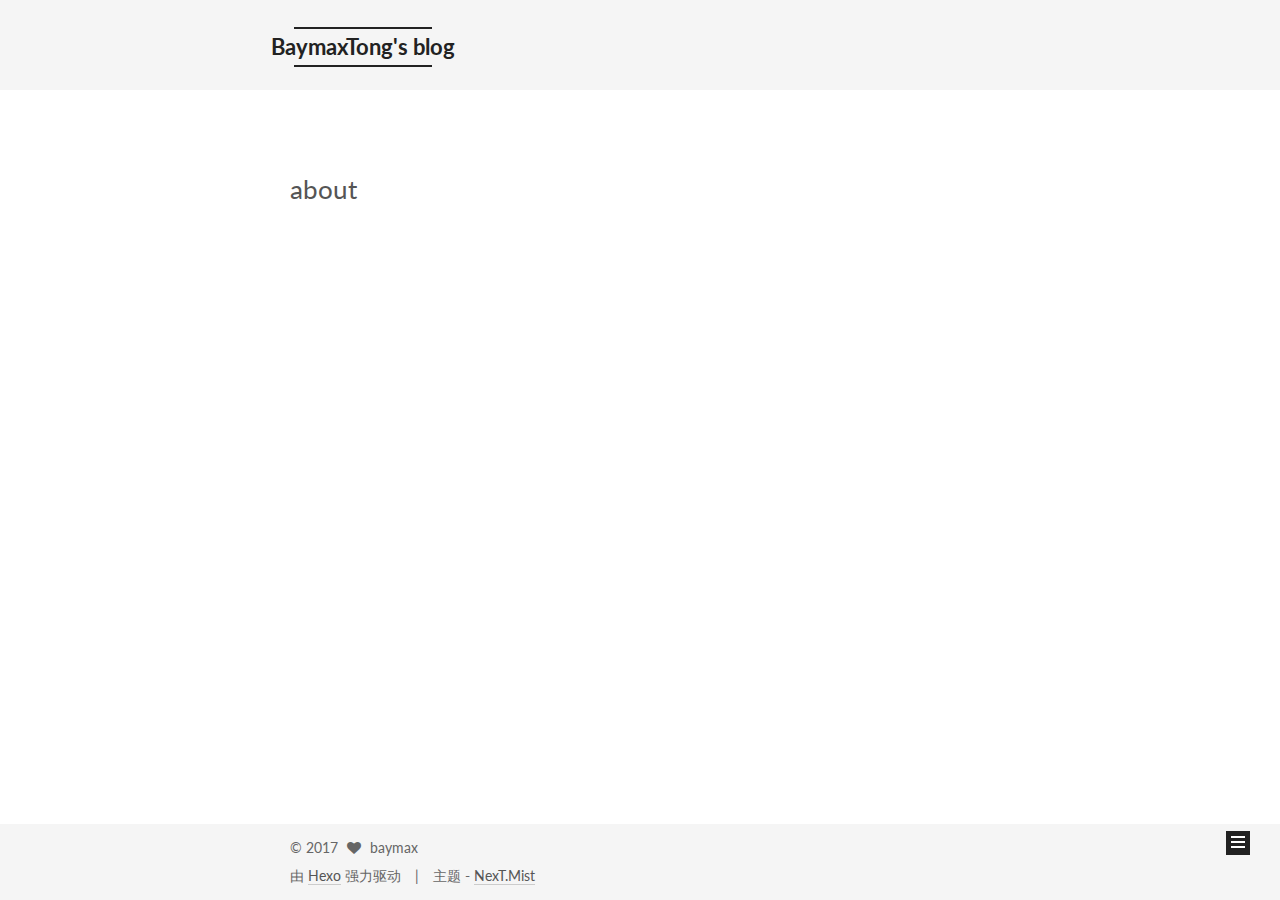
==== about/index.html @ 125011a0 "Site updated: 2017-04-20 10:40:20" ====
<!doctype html>



  


<html class="theme-next mist use-motion" lang="zh-Hans">
<head>
  <meta charset="UTF-8"/>
<meta http-equiv="X-UA-Compatible" content="IE=edge" />
<meta name="viewport" content="width=device-width, initial-scale=1, maximum-scale=1"/>






<meta http-equiv="Cache-Control" content="no-transform" />
<meta http-equiv="Cache-Control" content="no-siteapp" />















  
  
  <link href="/lib/fancybox/source/jquery.fancybox.css?v=2.1.5" rel="stylesheet" type="text/css" />




  
  
  
  

  
    
    
  

  

  

  

  

  
    
    
    <link href="//fonts.googleapis.com/css?family=Lato:300,300italic,400,400italic,700,700italic&subset=latin,latin-ext" rel="stylesheet" type="text/css">
  






<link href="/lib/font-awesome/css/font-awesome.min.css?v=4.6.2" rel="stylesheet" type="text/css" />

<link href="/css/main.css?v=5.1.0" rel="stylesheet" type="text/css" />


  <meta name="keywords" content="Hexo, NexT" />








  <link rel="shortcut icon" type="image/x-icon" href="/favicon.ico?v=5.1.0" />






<meta name="description" content="BaymaxTong&apos;s blog">
<meta property="og:type" content="website">
<meta property="og:title" content="about">
<meta property="og:url" content="http://yoursite.com/about/index.html">
<meta property="og:site_name" content="BaymaxTong's blog">
<meta property="og:description" content="BaymaxTong&apos;s blog">
<meta property="og:updated_time" content="2017-04-20T02:30:53.660Z">
<meta name="twitter:card" content="summary">
<meta name="twitter:title" content="about">
<meta name="twitter:description" content="BaymaxTong&apos;s blog">



<script type="text/javascript" id="hexo.configurations">
  var NexT = window.NexT || {};
  var CONFIG = {
    root: '/',
    scheme: 'Mist',
    sidebar: {"position":"left","display":"post","offset":12,"offset_float":0,"b2t":false,"scrollpercent":false},
    fancybox: true,
    motion: true,
    duoshuo: {
      userId: '0',
      author: '博主'
    },
    algolia: {
      applicationID: '',
      apiKey: '',
      indexName: '',
      hits: {"per_page":10},
      labels: {"input_placeholder":"Search for Posts","hits_empty":"We didn't find any results for the search: ${query}","hits_stats":"${hits} results found in ${time} ms"}
    }
  };
</script>



  <link rel="canonical" href="http://yoursite.com/about/"/>





  <title>
  

  
    about | BaymaxTong's blog
  
</title>
</head>

<body itemscope itemtype="http://schema.org/WebPage" lang="zh-Hans">

  














  
  
    
  

  <div class="container sidebar-position-left  ">
    <div class="headband"></div>

    <header id="header" class="header" itemscope itemtype="http://schema.org/WPHeader">
      <div class="header-inner"><div class="site-brand-wrapper">
  <div class="site-meta ">
    

    <div class="custom-logo-site-title">
      <a href="/"  class="brand" rel="start">
        <span class="logo-line-before"><i></i></span>
        <span class="site-title">BaymaxTong's blog</span>
        <span class="logo-line-after"><i></i></span>
      </a>
    </div>
      
        <p class="site-subtitle"></p>
      
  </div>

  <div class="site-nav-toggle">
    <button>
      <span class="btn-bar"></span>
      <span class="btn-bar"></span>
      <span class="btn-bar"></span>
    </button>
  </div>
</div>

<nav class="site-nav">
  

  
    <ul id="menu" class="menu">
      
        
        <li class="menu-item menu-item-home">
          <a href="/" rel="section">
            
              <i class="menu-item-icon fa fa-fw fa-home"></i> <br />
            
            首页
          </a>
        </li>
      
        
        <li class="menu-item menu-item-categories">
          <a href="/categories" rel="section">
            
              <i class="menu-item-icon fa fa-fw fa-th"></i> <br />
            
            分类
          </a>
        </li>
      
        
        <li class="menu-item menu-item-about">
          <a href="/about" rel="section">
            
              <i class="menu-item-icon fa fa-fw fa-user"></i> <br />
            
            关于
          </a>
        </li>
      
        
        <li class="menu-item menu-item-archives">
          <a href="/archives" rel="section">
            
              <i class="menu-item-icon fa fa-fw fa-archive"></i> <br />
            
            归档
          </a>
        </li>
      
        
        <li class="menu-item menu-item-tags">
          <a href="/tags" rel="section">
            
              <i class="menu-item-icon fa fa-fw fa-tags"></i> <br />
            
            标签
          </a>
        </li>
      

      
    </ul>
  

  
</nav>



 </div>
    </header>

    <main id="main" class="main">
      <div class="main-inner">
        <div class="content-wrap">
          <div id="content" class="content">
            

  <div id="posts" class="posts-expand">
  <header class="post-header">

	<h1 class="post-title" itemprop="name headline">about</h1>



</header>

    
    
      
    
  </div>


          </div>
          


          
  <div class="comments" id="comments">
    
      <div id="disqus_thread">
        <noscript>
          Please enable JavaScript to view the
          <a href="https://disqus.com/?ref_noscript">comments powered by Disqus.</a>
        </noscript>
      </div>
    
  </div>


        </div>
        
          
  
  <div class="sidebar-toggle">
    <div class="sidebar-toggle-line-wrap">
      <span class="sidebar-toggle-line sidebar-toggle-line-first"></span>
      <span class="sidebar-toggle-line sidebar-toggle-line-middle"></span>
      <span class="sidebar-toggle-line sidebar-toggle-line-last"></span>
    </div>
  </div>

  <aside id="sidebar" class="sidebar">
    <div class="sidebar-inner">

      

      

      <section class="site-overview sidebar-panel sidebar-panel-active">
        <div class="site-author motion-element" itemprop="author" itemscope itemtype="http://schema.org/Person">
          <img class="site-author-image" itemprop="image"
               src="/images/ow.jpg"
               alt="baymax" />
          <p class="site-author-name" itemprop="name">baymax</p>
           
              <p class="site-description motion-element" itemprop="description">BaymaxTong's blog</p>
          
        </div>
        <nav class="site-state motion-element">

          
            <div class="site-state-item site-state-posts">
              <a href="/archives">
                <span class="site-state-item-count">1</span>
                <span class="site-state-item-name">日志</span>
              </a>
            </div>
          

          

          

        </nav>

        

        <div class="links-of-author motion-element">
          
            
              <span class="links-of-author-item">
                <a href="https://github.com/BaymaxTong" target="_blank" title="GitHub">
                  
                    <i class="fa fa-fw fa-github"></i>
                  
                  GitHub
                </a>
              </span>
            
              <span class="links-of-author-item">
                <a href="http://weibo.com/u/1955916121?refer_flag=1005055010_" target="_blank" title="Weibo">
                  
                    <i class="fa fa-fw fa-weibo"></i>
                  
                  Weibo
                </a>
              </span>
            
              <span class="links-of-author-item">
                <a href="https://www.zhihu.com/people/bing-44/activities" target="_blank" title="ZhiHu">
                  
                    <i class="fa fa-fw fa-globe"></i>
                  
                  ZhiHu
                </a>
              </span>
            
          
        </div>

        
        

        
        

        


      </section>

      

      

    </div>
  </aside>


        
      </div>
    </main>

    <footer id="footer" class="footer">
      <div class="footer-inner">
        <div class="copyright" >
  
  &copy; 
  <span itemprop="copyrightYear">2017</span>
  <span class="with-love">
    <i class="fa fa-heart"></i>
  </span>
  <span class="author" itemprop="copyrightHolder">baymax</span>
</div>


<div class="powered-by">
  由 <a class="theme-link" href="https://hexo.io">Hexo</a> 强力驱动
</div>

<div class="theme-info">
  主题 -
  <a class="theme-link" href="https://github.com/iissnan/hexo-theme-next">
    NexT.Mist
  </a>
</div>


        

        
      </div>
    </footer>

    
      <div class="back-to-top">
        <i class="fa fa-arrow-up"></i>
        
      </div>
    

  </div>

  

<script type="text/javascript">
  if (Object.prototype.toString.call(window.Promise) !== '[object Function]') {
    window.Promise = null;
  }
</script>









  












  
  <script type="text/javascript" src="/lib/jquery/index.js?v=2.1.3"></script>

  
  <script type="text/javascript" src="/lib/fastclick/lib/fastclick.min.js?v=1.0.6"></script>

  
  <script type="text/javascript" src="/lib/jquery_lazyload/jquery.lazyload.js?v=1.9.7"></script>

  
  <script type="text/javascript" src="/lib/velocity/velocity.min.js?v=1.2.1"></script>

  
  <script type="text/javascript" src="/lib/velocity/velocity.ui.min.js?v=1.2.1"></script>

  
  <script type="text/javascript" src="/lib/fancybox/source/jquery.fancybox.pack.js?v=2.1.5"></script>


  


  <script type="text/javascript" src="/js/src/utils.js?v=5.1.0"></script>

  <script type="text/javascript" src="/js/src/motion.js?v=5.1.0"></script>



  
  

  

  


  <script type="text/javascript" src="/js/src/bootstrap.js?v=5.1.0"></script>



  


  

    
      <script id="dsq-count-scr" src="https://BaymaxTong.disqus.com/count.js" async></script>
    

    
      <script type="text/javascript">
        var disqus_config = function () {
          this.page.url = 'http://yoursite.com/about/index.html';
          this.page.identifier = 'about/index.html';
          this.page.title = 'about';
        };
        var d = document, s = d.createElement('script');
        s.src = 'https://BaymaxTong.disqus.com/embed.js';
        s.setAttribute('data-timestamp', '' + +new Date());
        (d.head || d.body).appendChild(s);
      </script>
    

  




	





  





  








  





  

  

  

  

  

</body>
</html>
---- css/main.css ----
/* normalize.css v3.0.2 | MIT License | git.io/normalize */
html {
  font-family: sans-serif; /* 1 */
  -ms-text-size-adjust: 100%; /* 2 */
  -webkit-text-size-adjust: 100%; /* 2 */
}
body {
  margin: 0;
}
article,
aside,
details,
figcaption,
figure,
footer,
header,
hgroup,
main,
menu,
nav,
section,
summary {
  display: block;
}
audio,
canvas,
progress,
video {
  display: inline-block; /* 1 */
  vertical-align: baseline; /* 2 */
}
audio:not([controls]) {
  display: none;
  height: 0;
}
[hidden],
template {
  display: none;
}
a {
  background-color: transparent;
}
a:active,
a:hover {
  outline: 0;
}
abbr[title] {
  border-bottom: 1px dotted;
}
b,
strong {
  font-weight: bold;
}
dfn {
  font-style: italic;
}
h1 {
  font-size: 2em;
  margin: 0.67em 0;
}
mark {
  background: #ff0;
  color: #000;
}
small {
  font-size: 80%;
}
sub,
sup {
  font-size: 75%;
  line-height: 0;
  position: relative;
  vertical-align: baseline;
}
sup {
  top: -0.5em;
}
sub {
  bottom: -0.25em;
}
img {
  border: 0;
}
svg:not(:root) {
  overflow: hidden;
}
figure {
  margin: 1em 40px;
}
hr {
  -moz-box-sizing: content-box;
  box-sizing: content-box;
  height: 0;
}
pre {
  overflow: auto;
}
code,
kbd,
pre,
samp {
  font-family: monospace, monospace;
  font-size: 1em;
}
button,
input,
optgroup,
select,
textarea {
  color: inherit; /* 1 */
  font: inherit; /* 2 */
  margin: 0; /* 3 */
}
button {
  overflow: visible;
}
button,
select {
  text-transform: none;
}
button,
html input[type="button"],
input[type="reset"],
input[type="submit"] {
  -webkit-appearance: button; /* 2 */
  cursor: pointer; /* 3 */
}
button[disabled],
html input[disabled] {
  cursor: default;
}
button::-moz-focus-inner,
input::-moz-focus-inner {
  border: 0;
  padding: 0;
}
input {
  line-height: normal;
}
input[type="checkbox"],
input[type="radio"] {
  box-sizing: border-box; /* 1 */
  padding: 0; /* 2 */
}
input[type="number"]::-webkit-inner-spin-button,
input[type="number"]::-webkit-outer-spin-button {
  height: auto;
}
input[type="search"] {
  -webkit-appearance: textfield; /* 1 */
  -moz-box-sizing: content-box;
  -webkit-box-sizing: content-box; /* 2 */
  box-sizing: content-box;
}
input[type="search"]::-webkit-search-cancel-button,
input[type="search"]::-webkit-search-decoration {
  -webkit-appearance: none;
}
fieldset {
  border: 1px solid #c0c0c0;
  margin: 0 2px;
  padding: 0.35em 0.625em 0.75em;
}
legend {
  border: 0; /* 1 */
  padding: 0; /* 2 */
}
textarea {
  overflow: auto;
}
optgroup {
  font-weight: bold;
}
table {
  border-collapse: collapse;
  border-spacing: 0;
}
td,
th {
  padding: 0;
}
::selection {
  background: #262a30;
  color: #fff;
}
body {
  position: relative;
  font-family: 'Lato', "PingFang SC", "Microsoft YaHei", sans-serif;
  font-size: 14px;
  line-height: 2;
  color: #555;
  background: #fff;
}
@media (max-width: 767px) {
  body {
    padding-right: 0 !important;
  }
}
@media (min-width: 768px) and (max-width: 991px) {
  body {
    padding-right: 0 !important;
  }
}
@media (min-width: 1600px) {
  body {
    font-size: 16px;
  }
}
h1,
h2,
h3,
h4,
h5,
h6 {
  margin: 0;
  padding: 0;
  font-weight: bold;
  line-height: 1.5;
  font-family: 'Lato', "PingFang SC", "Microsoft YaHei", sans-serif;
}
h2,
h3,
h4,
h5,
h6 {
  margin: 20px 0 15px;
}
h1 {
  font-size: 24px;
}
@media (max-width: 767px) {
  h1 {
    font-size: 20px;
  }
}
h2 {
  font-size: 22px;
}
@media (max-width: 767px) {
  h2 {
    font-size: 18px;
  }
}
h3 {
  font-size: 20px;
}
@media (max-width: 767px) {
  h3 {
    font-size: 16px;
  }
}
h4 {
  font-size: 18px;
}
@media (max-width: 767px) {
  h4 {
    font-size: 14px;
  }
}
h5 {
  font-size: 16px;
}
@media (max-width: 767px) {
  h5 {
    font-size: 12px;
  }
}
h6 {
  font-size: 14px;
}
@media (max-width: 767px) {
  h6 {
    font-size: 10px;
  }
}
p {
  margin: 0 0 25px 0;
}
a {
  color: #555;
  text-decoration: none;
  border-bottom: 1px solid #999;
  word-wrap: break-word;
}
a:hover {
  color: #222;
  border-bottom-color: #222;
}
blockquote {
  margin: 0;
  padding: 0;
}
img {
  display: block;
  margin: auto;
  max-width: 100%;
  height: auto;
}
hr {
  margin: 40px 0;
  height: 3px;
  border: none;
  background-color: #ddd;
  background-image: repeating-linear-gradient(-45deg, #fff, #fff 4px, transparent 4px, transparent 8px);
}
blockquote {
  padding: 0 15px;
  color: #666;
  border-left: 4px solid #ddd;
}
blockquote cite::before {
  content: "-";
  padding: 0 5px;
}
dt {
  font-weight: 700;
}
dd {
  margin: 0;
  padding: 0;
}
.text-left {
  text-align: left;
}
.text-center {
  text-align: center;
}
.text-right {
  text-align: right;
}
.text-justify {
  text-align: justify;
}
.text-nowrap {
  white-space: nowrap;
}
.text-lowercase {
  text-transform: lowercase;
}
.text-uppercase {
  text-transform: uppercase;
}
.text-capitalize {
  text-transform: capitalize;
}
.center-block {
  display: block;
  margin-left: auto;
  margin-right: auto;
}
.clearfix:before,
.clearfix:after {
  content: " ";
  display: table;
}
.clearfix:after {
  clear: both;
}
.pullquote {
  width: 45%;
}
.pullquote.left {
  float: left;
  margin-left: 5px;
  margin-right: 10px;
}
.pullquote.right {
  float: right;
  margin-left: 10px;
  margin-right: 5px;
}
.affix.affix.affix {
  position: fixed;
}
.translation {
  margin-top: -20px;
  font-size: 14px;
  color: #999;
}
.scrollbar-measure {
  width: 100px;
  height: 100px;
  overflow: scroll;
  position: absolute;
  top: -9999px;
}
.use-motion .motion-element {
  opacity: 0;
}
table {
  margin: 20px 0;
  width: 100%;
  border-collapse: collapse;
  border-spacing: 0;
  border: 1px solid #ddd;
  font-size: 14px;
  table-layout: fixed;
  word-wrap: break-all;
}
table>tbody>tr:nth-of-type(odd) {
  background-color: #f9f9f9;
}
table>tbody>tr:hover {
  background-color: #f5f5f5;
}
caption,
th,
td {
  padding: 8px;
  text-align: left;
  vertical-align: middle;
  font-weight: normal;
}
th,
td {
  border-bottom: 3px solid #ddd;
  border-right: 1px solid #eee;
}
th {
  padding-bottom: 10px;
  font-weight: 700;
}
td {
  border-bottom-width: 1px;
}
html,
body {
  height: 100%;
}
.container {
  position: relative;
  min-height: 100%;
}
.header-inner {
  margin: 0 auto;
  padding: 100px 0 70px;
  width: 700px;
}
@media (min-width: 1600px) {
  .container .header-inner {
    width: 900px;
  }
}
.main {
  padding-bottom: 150px;
}
.main-inner {
  margin: 0 auto;
  width: 700px;
}
@media (min-width: 1600px) {
  .container .main-inner {
    width: 900px;
  }
}
.footer {
  position: absolute;
  left: 0;
  bottom: 0;
  width: 100%;
  min-height: 50px;
}
.footer-inner {
  box-sizing: border-box;
  margin: 20px auto;
  width: 700px;
}
@media (min-width: 1600px) {
  .container .footer-inner {
    width: 900px;
  }
}
pre,
.highlight {
  overflow: auto;
  margin: 20px 0;
  padding: 0;
  font-size: 13px;
  color: #4d4d4c;
  background: #f7f7f7;
  line-height: 1.6;
}
pre,
code {
  font-family: consolas, Menlo, "PingFang SC", "Microsoft YaHei", monospace;
}
code {
  padding: 2px 4px;
  word-wrap: break-word;
  color: #555;
  background: #eee;
  border-radius: 3px;
  font-size: 13px;
}
pre code {
  padding: 0;
  color: #4d4d4c;
  background: none;
  text-shadow: none;
}
.highlight {
  border-radius: 1px;
}
.highlight pre {
  border: none;
  margin: 0;
  padding: 10px 0;
}
.highlight table {
  margin: 0;
  width: auto;
  border: none;
}
.highlight td {
  border: none;
  padding: 0;
}
.highlight figcaption {
  font-size: 1em;
  color: #4d4d4c;
  line-height: 1em;
  margin-bottom: 1em;
}
.highlight figcaption:before,
.highlight figcaption:after {
  content: " ";
  display: table;
}
.highlight figcaption:after {
  clear: both;
}
.highlight figcaption a {
  float: right;
  color: #4d4d4c;
}
.highlight figcaption a:hover {
  border-bottom-color: #4d4d4c;
}
.highlight .gutter pre {
  padding-left: 10px;
  padding-right: 10px;
  color: #869194;
  text-align: right;
  background-color: #eff2f3;
}
.highlight .code pre {
  width: 100%;
  padding-left: 10px;
  padding-right: 10px;
  background-color: #f7f7f7;
}
.highlight .line {
  height: 20px;
}
.gutter {
  -webkit-user-select: none;
  -moz-user-select: none;
  -ms-user-select: none;
  user-select: none;
}
.gist table {
  width: auto;
}
.gist table td {
  border: none;
}
pre .deletion {
  background: #fdd;
}
pre .addition {
  background: #dfd;
}
pre .meta {
  color: #8959a8;
}
pre .comment {
  color: #8e908c;
}
pre .variable,
pre .attribute,
pre .tag,
pre .regexp,
pre .ruby .constant,
pre .xml .tag .title,
pre .xml .pi,
pre .xml .doctype,
pre .html .doctype,
pre .css .id,
pre .css .class,
pre .css .pseudo {
  color: #c82829;
}
pre .number,
pre .preprocessor,
pre .built_in,
pre .literal,
pre .params,
pre .constant,
pre .command {
  color: #f5871f;
}
pre .ruby .class .title,
pre .css .rules .attribute,
pre .string,
pre .value,
pre .inheritance,
pre .header,
pre .ruby .symbol,
pre .xml .cdata,
pre .special,
pre .number,
pre .formula {
  color: #718c00;
}
pre .title,
pre .css .hexcolor {
  color: #3e999f;
}
pre .function,
pre .python .decorator,
pre .python .title,
pre .ruby .function .title,
pre .ruby .title .keyword,
pre .perl .sub,
pre .javascript .title,
pre .coffeescript .title {
  color: #4271ae;
}
pre .keyword,
pre .javascript .function {
  color: #8959a8;
}
.full-image.full-image.full-image {
  border: none;
  max-width: 100%;
  width: auto;
  margin: 20px auto;
}
@media (min-width: 992px) {
  .full-image.full-image.full-image {
    max-width: none;
    width: 110%;
    margin: 25px -5%;
  }
}
.blockquote-center,
.page-home .post-type-quote blockquote,
.page-post-detail .post-type-quote blockquote {
  position: relative;
  margin: 40px 0;
  padding: 0;
  border-left: none;
  text-align: center;
}
.blockquote-center::before,
.page-home .post-type-quote blockquote::before,
.page-post-detail .post-type-quote blockquote::before,
.blockquote-center::after,
.page-home .post-type-quote blockquote::after,
.page-post-detail .post-type-quote blockquote::after {
  position: absolute;
  content: ' ';
  display: block;
  width: 100%;
  height: 24px;
  opacity: 0.2;
  background-repeat: no-repeat;
  background-position: 0 -6px;
  background-size: 22px 22px;
}
.blockquote-center::before,
.page-home .post-type-quote blockquote::before,
.page-post-detail .post-type-quote blockquote::before {
  top: -20px;
  background-image: url("../images/quote-l.svg");
  border-top: 1px solid #ccc;
}
.blockquote-center::after,
.page-home .post-type-quote blockquote::after,
.page-post-detail .post-type-quote blockquote::after {
  bottom: -20px;
  background-image: url("../images/quote-r.svg");
  border-bottom: 1px solid #ccc;
  background-position: 100% 8px;
}
.blockquote-center p,
.page-home .post-type-quote blockquote p,
.page-post-detail .post-type-quote blockquote p,
.blockquote-center div,
.page-home .post-type-quote blockquote div,
.page-post-detail .post-type-quote blockquote div {
  text-align: center;
}
.post .post-body .group-picture img {
  box-sizing: border-box;
  padding: 0 3px;
  border: none;
}
.post .group-picture-row {
  overflow: hidden;
  margin-top: 6px;
}
.post .group-picture-row:first-child {
  margin-top: 0;
}
.post .group-picture-column {
  float: left;
}
.page-post-detail .post-body .group-picture-column {
  float: none;
  margin-top: 10px;
  width: auto !important;
}
.page-post-detail .post-body .group-picture-column img {
  margin: 0 auto;
}
.page-archive .group-picture-container {
  overflow: hidden;
}
.page-archive .group-picture-row {
  float: left;
}
.page-archive .group-picture-row:first-child {
  margin-top: 6px;
}
.page-archive .group-picture-column {
  max-width: 150px;
  max-height: 150px;
}
.note {
  padding: 20px;
  margin: 20px 0;
  border: 1px solid #eee;
  border-left-width: 5px;
  border-radius: 3px;
}
.note h2,
.note h3,
.note h4,
.note h5,
.note h6 {
  margin-top: 0;
  margin-bottom: 5px;
}
.note p:last-child {
  margin-bottom: 0;
}
.note code {
  border-radius: 3px;
}
.note+.note {
  margin-top: -5px;
}
.default {
  border-left-color: #777;
}
.default h2,
.default h3,
.default h4,
.default h5,
.default h6 {
  color: #777;
}
.primary {
  border-left-color: #428bca;
}
.primary h2,
.primary h3,
.primary h4,
.primary h5,
.primary h6 {
  color: #428bca;
}
.success {
  border-left-color: #5cb85c;
}
.success h2,
.success h3,
.success h4,
.success h5,
.success h6 {
  color: #5cb85c;
}
.danger {
  border-left-color: #d9534f;
}
.danger h2,
.danger h3,
.danger h4,
.danger h5,
.danger h6 {
  color: #d9534f;
}
.warning {
  border-left-color: #f0ad4e;
}
.warning h2,
.warning h3,
.warning h4,
.warning h5,
.warning h6 {
  color: #f0ad4e;
}
.info {
  border-left-color: #5bc0de;
}
.info h2,
.info h3,
.info h4,
.info h5,
.info h6 {
  color: #5bc0de;
}
.btn {
  display: inline-block;
  padding: 0 20px;
  font-size: 14px;
  color: #fff;
  background: #222;
  border: 2px solid #222;
  text-decoration: none;
  border-radius: 0;
  transition-property: background-color;
  transition-duration: 0.2s;
  transition-timing-function: ease-in-out;
  transition-delay: 0s;
}
.btn:hover,
.post-button .btn:hover {
  border-color: #222;
  color: #222;
  background: #fff;
}
.btn-bar {
  display: block;
  width: 22px;
  height: 2px;
  background: #555;
  border-radius: 1px;
}
.btn-bar+.btn-bar {
  margin-top: 4px;
}
.pagination {
  margin: 120px 0 40px;
  text-align: center;
  border-top: 1px solid #eee;
}
.page-number-basic,
.pagination .prev,
.pagination .next,
.pagination .page-number,
.pagination .space {
  display: inline-block;
  position: relative;
  top: -1px;
  margin: 0 10px;
  padding: 0 10px;
  line-height: 30px;
}
@media (max-width: 767px) {
  .page-number-basic,
  .pagination .prev,
  .pagination .next,
  .pagination .page-number,
  .pagination .space {
    margin: 0 5px;
  }
}
.pagination .prev,
.pagination .next,
.pagination .page-number {
  border-bottom: 0;
  border-top: 1px solid #eee;
  transition-property: border-color;
  transition-duration: 0.2s;
  transition-timing-function: ease-in-out;
  transition-delay: 0s;
}
.pagination .prev:hover,
.pagination .next:hover,
.pagination .page-number:hover {
  border-top-color: #222;
}
.pagination .space {
  padding: 0;
  margin: 0;
}
.pagination .prev {
  margin-left: 0;
}
.pagination .next {
  margin-right: 0;
}
.pagination .page-number.current {
  color: #fff;
  background: #ccc;
  border-top-color: #ccc;
}
@media (max-width: 767px) {
  .pagination {
    border-top: none;
  }
  .pagination .prev,
  .pagination .next,
  .pagination .page-number {
    margin-bottom: 10px;
    border-top: 0;
    border-bottom: 1px solid #eee;
  }
  .pagination .prev:hover,
  .pagination .next:hover,
  .pagination .page-number:hover {
    border-bottom-color: #222;
  }
}
.comments {
  margin: 60px 20px 0;
}
.tag-cloud {
  text-align: center;
}
.tag-cloud a {
  display: inline-block;
  margin: 10px;
}
.back-to-top {
  box-sizing: border-box;
  position: fixed;
  bottom: -100px;
  right: 30px;
  z-index: 1050;
  padding: 0 6px;
  width: 24px;
  background: #222;
  font-size: 12px;
  opacity: 1;
  color: #fff;
  cursor: pointer;
  text-align: center;
  -webkit-transform: translateZ(0);
  transition-property: bottom;
  transition-duration: 0.2s;
  transition-timing-function: ease-in-out;
  transition-delay: 0s;
}
@media (max-width: 767px) {
  .back-to-top {
    display: none;
  }
}
@media (min-width: 768px) and (max-width: 991px) {
  .back-to-top {
    display: none;
  }
}
.back-to-top.back-to-top-on {
  bottom: 19px;
}
.header {
  background: transparent;
}
.header-inner {
  position: relative;
}
.headband {
  height: 3px;
  background: #222;
}
.site-meta {
  margin: 0;
  text-align: left;
}
@media (max-width: 767px) {
  .site-meta {
    text-align: center;
  }
}
.brand {
  position: relative;
  display: inline-block;
  padding: 0 40px;
  color: #222;
  background: #222;
  border-bottom: none;
}
.brand:hover {
  color: #222;
}
.logo {
  display: inline-block;
  margin-right: 5px;
  line-height: 36px;
  vertical-align: top;
}
.site-title {
  display: inline-block;
  vertical-align: top;
  line-height: 36px;
  font-size: 20px;
  font-weight: normal;
  font-family: 'Lato', "PingFang SC", "Microsoft YaHei", sans-serif;
}
.site-subtitle {
  margin-top: 10px;
  font-size: 13px;
  color: #999;
}
.use-motion .brand {
  opacity: 0;
}
.use-motion .logo,
.use-motion .site-title,
.use-motion .site-subtitle {
  opacity: 0;
  position: relative;
  top: -10px;
}
.site-nav-toggle {
  display: none;
  position: absolute;
  top: 10px;
  left: 10px;
}
@media (max-width: 767px) {
  .site-nav-toggle {
    display: block;
  }
}
.site-nav-toggle button {
  margin-top: 2px;
  padding: 9px 10px;
  background: transparent;
  border: none;
}
@media (max-width: 767px) {
  .site-nav {
    display: none;
    margin: 0 -10px;
    padding: 0 10px;
    clear: both;
    border-top: 1px solid #ddd;
  }
}
@media (min-width: 768px) and (max-width: 991px) {
  .site-nav {
    display: block !important;
  }
}
@media (min-width: 992px) {
  .site-nav {
    display: block !important;
  }
}
.menu {
  margin-top: 20px;
  padding-left: 0;
  text-align: center;
}
.menu .menu-item {
  display: inline-block;
  margin: 0 10px;
  list-style: none;
}
@media screen and (max-width: 767px) {
  .menu .menu-item {
    margin-top: 10px;
  }
}
.menu .menu-item a {
  display: block;
  font-size: 13px;
  line-height: inherit;
  border-bottom: 1px solid transparent;
  transition-property: border-color;
  transition-duration: 0.2s;
  transition-timing-function: ease-in-out;
  transition-delay: 0s;
}
.menu .menu-item a:hover {
  border-bottom-color: #222;
}
.menu .menu-item .fa {
  margin-right: 5px;
}
.use-motion .menu-item {
  opacity: 0;
}
.post-body {
  font-family: 'Lato', "PingFang SC", "Microsoft YaHei", sans-serif;
}
@media (max-width: 767px) {
  .post-body {
    word-break: break-word;
  }
}
.post-body .fancybox img {
  display: block !important;
  margin: 0 auto;
  cursor: pointer;
  cursor: zoom-in;
  cursor: -webkit-zoom-in;
}
.post-body .image-caption,
.post-body .figure .caption {
  margin: 10px auto 15px;
  text-align: center;
  font-size: 14px;
  color: #999;
  font-weight: bold;
  line-height: 1;
}
.post-sticky-flag {
  display: inline-block;
  font-size: 16px;
  -ms-transform: rotate(30deg);
  -webkit-transform: rotate(30deg);
  -moz-transform: rotate(30deg);
  -ms-transform: rotate(30deg);
  -o-transform: rotate(30deg);
  transform: rotate(30deg);
}
.posts-expand {
  padding-top: 40px;
}
@media (max-width: 767px) {
  .posts-expand {
    margin: 0 20px;
  }
  .post-body pre {
    padding: 10px;
  }
  .post-body pre .gutter pre {
    padding-right: 10px;
  }
  .post-body .highlight {
    margin-left: 0px;
    margin-right: 0px;
    padding: 0;
  }
  .post-body .highlight .gutter pre {
    padding-right: 10px;
  }
}
@media (min-width: 992px) {
  .posts-expand .post-body {
    text-align: justify;
  }
}
.posts-expand .post-body h2,
.posts-expand .post-body h3,
.posts-expand .post-body h4,
.posts-expand .post-body h5,
.posts-expand .post-body h6 {
  padding-top: 10px;
}
.posts-expand .post-body h2 .header-anchor,
.posts-expand .post-body h3 .header-anchor,
.posts-expand .post-body h4 .header-anchor,
.posts-expand .post-body h5 .header-anchor,
.posts-expand .post-body h6 .header-anchor {
  float: right;
  margin-left: 10px;
  color: #ccc;
  border-bottom-style: none;
  visibility: hidden;
}
.posts-expand .post-body h2 .header-anchor:hover,
.posts-expand .post-body h3 .header-anchor:hover,
.posts-expand .post-body h4 .header-anchor:hover,
.posts-expand .post-body h5 .header-anchor:hover,
.posts-expand .post-body h6 .header-anchor:hover {
  color: inherit;
}
.posts-expand .post-body h2:hover .header-anchor,
.posts-expand .post-body h3:hover .header-anchor,
.posts-expand .post-body h4:hover .header-anchor,
.posts-expand .post-body h5:hover .header-anchor,
.posts-expand .post-body h6:hover .header-anchor {
  visibility: visible;
}
.posts-expand .post-body ul li {
  list-style: circle;
}
.posts-expand .post-body img {
  box-sizing: border-box;
  margin: auto;
  padding: 3px;
  border: 1px solid #ddd;
}
.posts-expand .fancybox img {
  margin: 0 auto;
}
@media (max-width: 767px) {
  .posts-collapse {
    margin: 0 20px;
  }
  .posts-collapse .post-title,
  .posts-collapse .post-meta {
    display: block;
    width: auto;
    text-align: left;
  }
}
.posts-collapse {
  position: relative;
  z-index: 1010;
  margin-left: 0;
}
.posts-collapse::after {
  content: " ";
  position: absolute;
  top: 20px;
  left: 0;
  margin-left: -2px;
  width: 4px;
  height: 100%;
  background: #f5f5f5;
  z-index: -1;
}
@media (max-width: 767px) {
  .posts-collapse {
    margin: 0 20px;
  }
}
.posts-collapse .collection-title {
  position: relative;
  margin: 60px 0;
}
.posts-collapse .collection-title h2 {
  margin-left: 20px;
}
.posts-collapse .collection-title small {
  color: #bbb;
}
.posts-collapse .collection-title::before {
  content: " ";
  position: absolute;
  left: 0;
  top: 50%;
  margin-left: -4px;
  margin-top: -4px;
  width: 8px;
  height: 8px;
  background: #bbb;
  border-radius: 50%;
}
.posts-collapse .post {
  margin: 30px 0;
}
.posts-collapse .post-header {
  position: relative;
  transition-duration: 0.2s;
  transition-timing-function: ease-in-out;
  transition-delay: 0s;
  transition-property: border;
  border-bottom: 1px dashed #ccc;
}
.posts-collapse .post-header::before {
  content: " ";
  position: absolute;
  left: 0;
  top: 12px;
  width: 6px;
  height: 6px;
  margin-left: -4px;
  background: #bbb;
  border-radius: 50%;
  border: 1px solid #fff;
  transition-duration: 0.2s;
  transition-timing-function: ease-in-out;
  transition-delay: 0s;
  transition-property: background;
}
.posts-collapse .post-header:hover {
  border-bottom-color: #666;
}
.posts-collapse .post-header:hover::before {
  background: #222;
}
.posts-collapse .post-meta {
  position: absolute;
  font-size: 12px;
  left: 20px;
  top: 5px;
}
.posts-collapse .post-comments-count {
  display: none;
}
.posts-collapse .post-title {
  margin-left: 60px;
  font-size: 16px;
  font-weight: normal;
  line-height: inherit;
}
.posts-collapse .post-title::after {
  margin-left: 3px;
  opacity: 0.6;
}
.posts-collapse .post-title a {
  color: #666;
  border-bottom: none;
}
.page-home .post-type-quote .post-header,
.page-post-detail .post-type-quote .post-header,
.page-home .post-type-quote .post-tags,
.page-post-detail .post-type-quote .post-tags {
  display: none;
}
.posts-expand .post-title {
  font-size: 26px;
  text-align: center;
  word-break: break-word;
  font-weight: 400;
}
@media (max-width: 767px) {
  .posts-expand .post-title {
    font-size: 22px;
  }
}
.posts-expand .post-title-link {
  display: inline-block;
  position: relative;
  color: #555;
  border-bottom: none;
  line-height: 1.2;
  vertical-align: top;
}
.posts-expand .post-title-link::before {
  content: "";
  position: absolute;
  width: 100%;
  height: 2px;
  bottom: 0;
  left: 0;
  background-color: #000;
  visibility: hidden;
  -webkit-transform: scaleX(0);
  -moz-transform: scaleX(0);
  -ms-transform: scaleX(0);
  -o-transform: scaleX(0);
  transform: scaleX(0);
  transition-duration: 0.2s;
  transition-timing-function: ease-in-out;
  transition-delay: 0s;
}
.posts-expand .post-title-link:hover::before {
  visibility: visible;
  -webkit-transform: scaleX(1);
  -moz-transform: scaleX(1);
  -ms-transform: scaleX(1);
  -o-transform: scaleX(1);
  transform: scaleX(1);
}
.posts-expand .post-title-link .fa {
  font-size: 16px;
}
.posts-expand .post-meta {
  margin: 3px 0 60px 0;
  color: #999;
  font-family: 'Lato', "PingFang SC", "Microsoft YaHei", sans-serif;
  font-size: 12px;
  text-align: center;
}
.posts-expand .post-meta .post-category-list {
  display: inline-block;
  margin: 0;
  padding: 3px;
}
.posts-expand .post-meta .post-category-list-link {
  color: #999;
}
.posts-expand .post-meta .post-description {
  font-size: 14px;
  margin-top: 2px;
}
.post-meta-divider {
  margin: 0 0.5em;
}
.post-meta-item-icon {
  margin-right: 3px;
}
@media (min-width: 768px) and (max-width: 991px) {
  .post-meta-item-icon {
    display: inline-block;
  }
}
@media (max-width: 767px) {
  .post-meta-item-icon {
    display: inline-block;
  }
}
@media (min-width: 768px) and (max-width: 991px) {
  .post-meta-item-text {
    display: none;
  }
}
@media (max-width: 767px) {
  .post-meta-item-text {
    display: none;
  }
}
@media (max-width: 767px) {
  .posts-expand .post-comments-count {
    display: none;
  }
}
.social-like {
  font-size: 14px;
  height: 20px;
  text-align: center;
  border-top: 1px solid #eee;
  padding-top: 9px;
  margin-top: 45px;
  display: flex;
  justify-content: center;
}
.vk_like {
  width: 85px;
  height: 21px;
  padding-top: 7px;
  align-self: center;
}
.fb_like {
  height: 30px;
  align-self: center;
}
.post-button {
  margin-top: 50px;
}
.post-button .btn {
  color: #555;
  font-size: 14px;
  background: transparent;
  border-radius: 0;
  line-height: 2;
  margin: 0 4px 8px 4px;
}
.post-button .fa-fw {
  width: 1.285714285714286em;
  text-align: left;
}
.posts-expand .post-tags {
  margin-top: 40px;
  text-align: center;
}
.posts-expand .post-tags a {
  display: inline-block;
  margin-right: 10px;
  font-size: 13px;
}
.post-nav {
  display: table;
  margin-top: 15px;
  width: 100%;
  border-top: 1px solid #eee;
}
.post-nav-divider {
  display: table-cell;
  width: 10%;
}
.post-nav-item {
  display: table-cell;
  padding: 10px 0 0 0;
  width: 45%;
  vertical-align: top;
}
.post-nav-item a {
  position: relative;
  display: block;
  line-height: 25px;
  font-size: 14px;
  color: #555;
  border-bottom: none;
}
.post-nav-item a:hover {
  color: #222;
  border-bottom: none;
}
.post-nav-item a:active {
  top: 2px;
}
.post-nav-item .fa {
  position: absolute;
  top: 8px;
  left: 0;
  font-size: 12px;
}
.post-nav-next a {
  padding-left: 15px;
}
.post-nav-prev {
  text-align: right;
}
.post-nav-prev a {
  padding-right: 15px;
}
.post-nav-prev .fa {
  right: 0;
  left: auto;
}
.posts-expand .post-eof {
  display: block;
  margin: 80px auto 60px;
  width: 8%;
  height: 1px;
  background: #ccc;
  text-align: center;
}
.post:last-child .post-eof.post-eof.post-eof {
  display: none;
}
.post-gallery {
  display: table;
  table-layout: fixed;
  width: 100%;
  border-collapse: separate;
}
.post-gallery-row {
  display: table-row;
}
.post-gallery .post-gallery-img {
  display: table-cell;
  text-align: center;
  vertical-align: middle;
  border: none;
}
.post-gallery .post-gallery-img img {
  max-width: 100%;
  max-height: 100%;
  border: none;
}
.fancybox-close,
.fancybox-close:hover {
  border: none;
}
.sidebar {
  position: fixed;
  right: 0;
  top: 0;
  bottom: 0;
  width: 0;
  z-index: 1040;
  box-shadow: inset 0 2px 6px #000;
  background: #222;
  -webkit-transform: translateZ(0);
}
.sidebar a {
  color: #999;
  border-bottom-color: #555;
}
.sidebar a:hover {
  color: #eee;
}
@media (min-width: 768px) and (max-width: 991px) {
  .sidebar {
    display: none !important;
  }
}
@media (max-width: 767px) {
  .sidebar {
    display: none !important;
  }
}
.sidebar-inner {
  position: relative;
  padding: 20px 10px;
  color: #999;
  text-align: center;
}
.sidebar-toggle {
  position: fixed;
  right: 30px;
  bottom: 45px;
  width: 14px;
  height: 14px;
  padding: 5px;
  background: #222;
  line-height: 0;
  z-index: 1050;
  cursor: pointer;
  -webkit-transform: translateZ(0);
}
@media (min-width: 768px) and (max-width: 991px) {
  .sidebar-toggle {
    display: none;
  }
}
@media (max-width: 767px) {
  .sidebar-toggle {
    display: none;
  }
}
.sidebar-toggle-line {
  position: relative;
  display: inline-block;
  vertical-align: top;
  height: 2px;
  width: 100%;
  background: #fff;
  margin-top: 3px;
}
.sidebar-toggle-line:first-child {
  margin-top: 0;
}
.site-author-image {
  display: block;
  margin: 0 auto;
  padding: 2px;
  max-width: 96px;
  height: auto;
  border: 2px solid #333;
}
.site-author-name {
  margin: 5px 0 0;
  text-align: center;
  color: #f5f5f5;
  font-weight: normal;
}
.site-description {
  margin-top: 5px;
  text-align: center;
  font-size: 14px;
  color: #999;
}
.site-state {
  overflow: hidden;
  line-height: 1.4;
  white-space: nowrap;
  text-align: center;
}
.site-state-item {
  display: inline-block;
  padding: 0 15px;
  border-left: 1px solid #333;
}
.site-state-item:first-child {
  border-left: none;
}
.site-state-item a {
  border-bottom: none;
}
.site-state-item-count {
  display: block;
  text-align: center;
  color: inherit;
  font-weight: 600;
  font-size: 18px;
}
.site-state-item-name {
  font-size: 13px;
  color: inherit;
}
.feed-link {
  margin-top: 20px;
}
.feed-link a {
  display: inline-block;
  padding: 0 15px;
  color: #fc6423;
  border: 1px solid #fc6423;
  border-radius: 4px;
}
.feed-link a i {
  color: #fc6423;
  font-size: 14px;
}
.feed-link a:hover {
  color: #fff;
  background: #fc6423;
}
.feed-link a:hover i {
  color: #fff;
}
.links-of-author {
  margin-top: 20px;
}
.links-of-author a {
  display: inline-block;
  vertical-align: middle;
  margin-right: 10px;
  margin-bottom: 10px;
  border-bottom-color: #555;
  font-size: 13px;
}
.links-of-author a:before {
  display: inline-block;
  vertical-align: middle;
  margin-right: 3px;
  content: " ";
  width: 4px;
  height: 4px;
  border-radius: 50%;
  background: #5d3ee5;
}
.links-of-blogroll {
  font-size: 13px;
}
.links-of-blogroll-title {
  margin-top: 20px;
  font-size: 14px;
  font-weight: 600;
}
.links-of-blogroll-list {
  margin: 0;
  padding: 0;
  list-style: none;
}
.links-of-blogroll-item {
  padding: 2px 10px;
}
.sidebar-nav {
  margin: 0 0 20px;
  padding-left: 0;
}
.sidebar-nav li {
  display: inline-block;
  cursor: pointer;
  border-bottom: 1px solid transparent;
  font-size: 14px;
  color: #555;
}
.sidebar-nav li:hover {
  color: #f5f5f5;
}
.page-post-detail .sidebar-nav-toc {
  padding: 0 5px;
}
.page-post-detail .sidebar-nav-overview {
  margin-left: 10px;
}
.sidebar-nav .sidebar-nav-active {
  color: #87daff;
  border-bottom-color: #87daff;
}
.sidebar-nav .sidebar-nav-active:hover {
  color: #87daff;
}
.sidebar-panel {
  display: none;
}
.sidebar-panel-active {
  display: block;
}
.post-toc-empty {
  font-size: 14px;
  color: #666;
}
.post-toc-wrap {
  overflow: hidden;
}
.post-toc {
  overflow: auto;
}
.post-toc ol {
  margin: 0;
  padding: 0 2px 5px 10px;
  text-align: left;
  list-style: none;
  font-size: 14px;
}
.post-toc ol > ol {
  padding-left: 0;
}
.post-toc ol a {
  transition-duration: 0.2s;
  transition-timing-function: ease-in-out;
  transition-delay: 0s;
  transition-property: all;
  color: #999;
  border-bottom-color: #555;
}
.post-toc ol a:hover {
  color: #ccc;
  border-bottom-color: #ccc;
}
.post-toc .nav-item {
  overflow: hidden;
  text-overflow: ellipsis;
  white-space: nowrap;
  line-height: 1.8;
}
.post-toc .nav .nav-child {
  display: none;
}
.post-toc .nav .active > .nav-child {
  display: block;
}
.post-toc .nav .active-current > .nav-child {
  display: block;
}
.post-toc .nav .active-current > .nav-child > .nav-item {
  display: block;
}
.post-toc .nav .active > a {
  color: #87daff;
  border-bottom-color: #87daff;
}
.post-toc .nav .active-current > a {
  color: #87daff;
}
.post-toc .nav .active-current > a:hover {
  color: #87daff;
}
.footer {
  font-size: 14px;
  color: #999;
}
.footer img {
  border: none;
}
.footer-inner {
  text-align: center;
}
.with-love {
  display: inline-block;
  margin: 0 5px;
}
.powered-by,
.theme-info {
  display: inline-block;
}
.powered-by {
  margin-right: 10px;
}
.powered-by::after {
  content: "|";
  padding-left: 10px;
}
.cc-license {
  margin-top: 10px;
  text-align: center;
}
.cc-license .cc-opacity {
  opacity: 0.7;
  border-bottom: none;
}
.cc-license .cc-opacity:hover {
  opacity: 0.9;
}
.cc-license img {
  display: inline-block;
}
.theme-next #ds-thread #ds-reset {
  color: #555;
}
.theme-next #ds-thread #ds-reset .ds-replybox {
  margin-bottom: 30px;
}
.theme-next #ds-thread #ds-reset .ds-replybox .ds-avatar,
.theme-next #ds-reset .ds-avatar img {
  box-shadow: none;
}
.theme-next #ds-thread #ds-reset .ds-textarea-wrapper {
  border-color: #c7d4e1;
  background: none;
  border-top-right-radius: 3px;
  border-top-left-radius: 3px;
}
.theme-next #ds-thread #ds-reset .ds-textarea-wrapper textarea {
  height: 60px;
}
.theme-next #ds-reset .ds-rounded-top {
  border-radius: 0;
}
.theme-next #ds-thread #ds-reset .ds-post-toolbar {
  box-sizing: border-box;
  border: 1px solid #c7d4e1;
  background: #f6f8fa;
}
.theme-next #ds-thread #ds-reset .ds-post-options {
  height: 40px;
  border: none;
  background: none;
}
.theme-next #ds-thread #ds-reset .ds-toolbar-buttons {
  top: 11px;
}
.theme-next #ds-thread #ds-reset .ds-sync {
  top: 5px;
}
.theme-next #ds-thread #ds-reset .ds-post-button {
  top: 4px;
  right: 5px;
  width: 90px;
  height: 30px;
  border: 1px solid #c5ced7;
  border-radius: 3px;
  background-image: linear-gradient(#fbfbfc, #f5f7f9);
  color: #60676d;
}
.theme-next #ds-thread #ds-reset .ds-post-button:hover {
  background-position: 0 -30px;
  color: #60676d;
}
.theme-next #ds-thread #ds-reset .ds-comments-info {
  padding: 10px 0;
}
.theme-next #ds-thread #ds-reset .ds-sort {
  display: none;
}
.theme-next #ds-thread #ds-reset li.ds-tab a.ds-current {
  border: none;
  background: #f6f8fa;
  color: #60676d;
}
.theme-next #ds-thread #ds-reset li.ds-tab a.ds-current:hover {
  background-color: #e9f0f7;
  color: #60676d;
}
.theme-next #ds-thread #ds-reset li.ds-tab a {
  border-radius: 2px;
  padding: 5px;
}
.theme-next #ds-thread #ds-reset .ds-login-buttons p {
  color: #999;
  line-height: 36px;
}
.theme-next #ds-thread #ds-reset .ds-login-buttons .ds-service-list li {
  height: 28px;
}
.theme-next #ds-thread #ds-reset .ds-service-list a {
  background: none;
  padding: 5px;
  border: 1px solid;
  border-radius: 3px;
  text-align: center;
}
.theme-next #ds-thread #ds-reset .ds-service-list a:hover {
  color: #fff;
  background: #666;
}
.theme-next #ds-thread #ds-reset .ds-service-list .ds-weibo {
  color: #fc9b00;
  border-color: #fc9b00;
}
.theme-next #ds-thread #ds-reset .ds-service-list .ds-weibo:hover {
  background: #fc9b00;
}
.theme-next #ds-thread #ds-reset .ds-service-list .ds-qq {
  color: #60a3ec;
  border-color: #60a3ec;
}
.theme-next #ds-thread #ds-reset .ds-service-list .ds-qq:hover {
  background: #60a3ec;
}
.theme-next #ds-thread #ds-reset .ds-service-list .ds-renren {
  color: #2e7ac4;
  border-color: #2e7ac4;
}
.theme-next #ds-thread #ds-reset .ds-service-list .ds-renren:hover {
  background: #2e7ac4;
}
.theme-next #ds-thread #ds-reset .ds-service-list .ds-douban {
  color: #37994c;
  border-color: #37994c;
}
.theme-next #ds-thread #ds-reset .ds-service-list .ds-douban:hover {
  background: #37994c;
}
.theme-next #ds-thread #ds-reset .ds-service-list .ds-kaixin {
  color: #fef20d;
  border-color: #fef20d;
}
.theme-next #ds-thread #ds-reset .ds-service-list .ds-kaixin:hover {
  background: #fef20d;
}
.theme-next #ds-thread #ds-reset .ds-service-list .ds-netease {
  color: #f00;
  border-color: #f00;
}
.theme-next #ds-thread #ds-reset .ds-service-list .ds-netease:hover {
  background: #f00;
}
.theme-next #ds-thread #ds-reset .ds-service-list .ds-sohu {
  color: #ffcb05;
  border-color: #ffcb05;
}
.theme-next #ds-thread #ds-reset .ds-service-list .ds-sohu:hover {
  background: #ffcb05;
}
.theme-next #ds-thread #ds-reset .ds-service-list .ds-baidu {
  color: #2831e0;
  border-color: #2831e0;
}
.theme-next #ds-thread #ds-reset .ds-service-list .ds-baidu:hover {
  background: #2831e0;
}
.theme-next #ds-thread #ds-reset .ds-service-list .ds-google {
  color: #166bec;
  border-color: #166bec;
}
.theme-next #ds-thread #ds-reset .ds-service-list .ds-google:hover {
  background: #166bec;
}
.theme-next #ds-thread #ds-reset .ds-service-list .ds-weixin {
  color: #00ce0d;
  border-color: #00ce0d;
}
.theme-next #ds-thread #ds-reset .ds-service-list .ds-weixin:hover {
  background: #00ce0d;
}
.theme-next #ds-thread #ds-reset .ds-service-list .ds-more-services {
  border: none;
}
.theme-next #ds-thread #ds-reset .ds-service-list .ds-more-services:hover {
  background: none;
}
.theme-next #ds-reset .duoshuo-ua-admin {
  display: inline-block;
  color: #f00;
}
.theme-next #ds-reset .duoshuo-ua-platform,
.theme-next #ds-reset .duoshuo-ua-browser {
  color: #ccc;
}
.theme-next #ds-reset .duoshuo-ua-platform .fa,
.theme-next #ds-reset .duoshuo-ua-browser .fa {
  display: inline-block;
  margin-right: 3px;
}
.theme-next #ds-reset .duoshuo-ua-separator {
  display: inline-block;
  margin-left: 5px;
}
.theme-next .this_ua {
  background-color: #ccc !important;
  border-radius: 4px;
  padding: 0 5px !important;
  margin: 1px 1px !important;
  border: 1px solid #bbb !important;
  color: #fff;
  display: inline-block !important;
}
.theme-next .this_ua.admin {
  background-color: #d9534f !important;
  border-color: #d9534f !important;
}
.theme-next .this_ua.platform.iOS,
.theme-next .this_ua.platform.Mac,
.theme-next .this_ua.platform.Windows {
  background-color: #39b3d7 !important;
  border-color: #46b8da !important;
}
.theme-next .this_ua.platform.Linux {
  background-color: #3a3a3a !important;
  border-color: #1f1f1f !important;
}
.theme-next .this_ua.platform.Android {
  background-color: #00c47d !important;
  border-color: #01b171 !important;
}
.theme-next .this_ua.browser.Mobile,
.theme-next .this_ua.browser.Chrome {
  background-color: #5cb85c !important;
  border-color: #4cae4c !important;
}
.theme-next .this_ua.browser.Firefox {
  background-color: #f0ad4e !important;
  border-color: #eea236 !important;
}
.theme-next .this_ua.browser.Maxthon,
.theme-next .this_ua.browser.IE {
  background-color: #428bca !important;
  border-color: #357ebd !important;
}
.theme-next .this_ua.browser.baidu,
.theme-next .this_ua.browser.UCBrowser,
.theme-next .this_ua.browser.Opera {
  background-color: #d9534f !important;
  border-color: #d43f3a !important;
}
.theme-next .this_ua.browser.Android,
.theme-next .this_ua.browser.QQBrowser {
  background-color: #78ace9 !important;
  border-color: #4cae4c !important;
}
.cloud-tie-wrapper img {
  display: inline-block;
}
.cloud-tie-wrapper .total-txt {
  font-size: 1em !important;
}
.cloud-tie-join-count .join-count {
  color: #555 !important;
  font-size: inherit !important;
  margin: 0 !important;
}
.post-spread {
  margin-top: 20px;
  text-align: center;
}
.jiathis_style {
  display: inline-block;
}
.jiathis_style a {
  border: none;
}
.fa {
  font-family: FontAwesome !important;
}
.post-spread {
  margin-top: 20px;
  text-align: center;
}
.bdshare-slide-button-box a {
  border: none;
}
.bdsharebuttonbox {
  display: inline-block;
}
.bdsharebuttonbox a {
  border: none;
}
.local-search-pop-overlay {
  position: fixed;
  width: 100%;
  height: 100%;
  top: 0;
  left: 0;
  z-index: 2080;
  background-color: rgba(0,0,0,0.3);
}
.local-search-popup {
  display: none;
  position: fixed;
  top: 10%;
  left: 50%;
  margin-left: -350px;
  width: 700px;
  height: 80%;
  padding: 0;
  background: #fff;
  color: #333;
  z-index: 9999;
  border-radius: 5px;
}
@media (max-width: 767px) {
  .local-search-popup {
    padding: 0;
    top: 0;
    left: 0;
    margin: 0;
    width: 100%;
    height: 100%;
    border-radius: 0;
  }
}
.local-search-popup ul.search-result-list {
  padding: 0;
  margin: 0 5px;
}
.local-search-popup p.search-result {
  border-bottom: 1px dashed #ccc;
  padding: 5px 0;
}
.local-search-popup a.search-result-title {
  font-weight: bold;
  font-size: 16px;
}
.local-search-popup .search-keyword {
  border-bottom: 1px dashed #f00;
  font-size: 14px;
  font-weight: bold;
  color: #f00;
}
.local-search-popup .local-search-header {
  padding: 5px;
  height: 36px;
  background: #f5f5f5;
  border-top-left-radius: 5px;
  border-top-right-radius: 5px;
}
.local-search-popup #local-search-result {
  overflow: auto;
  position: relative;
  padding: 5px 25px;
  height: calc(100% - 55px);
}
.local-search-popup .local-search-input-wrapper {
  display: inline-block;
  width: calc(100% - 60px);
  height: 36px;
  line-height: 36px;
  padding: 0 5px;
}
.local-search-popup .local-search-input-wrapper input {
  padding: 8px 0;
  height: 20px;
  display: block;
  width: 100%;
  outline: none;
  border: none;
  background: transparent;
  vertical-align: middle;
}
.local-search-popup .search-icon,
.local-search-popup .popup-btn-close {
  display: inline-block;
  font-size: 18px;
  color: #999;
  height: 36px;
  width: 18px;
}
.local-search-popup .search-icon {
  float: left;
}
.local-search-popup .popup-btn-close {
  border-left: 1px solid #eee;
  float: right;
  cursor: pointer;
  padding-left: 10px;
}
.local-search-popup #no-result {
  position: absolute;
  left: 50%;
  top: 50%;
  -webkit-transform: translate(-50%, -50%);
  -webkit-transform: translate(-50%, -50%);
  -moz-transform: translate(-50%, -50%);
  -ms-transform: translate(-50%, -50%);
  -o-transform: translate(-50%, -50%);
  transform: translate(-50%, -50%);
  color: #ccc;
}
.site-uv,
.site-pv,
.page-pv {
  display: inline-block;
}
.site-uv .busuanzi-value,
.site-pv .busuanzi-value,
.page-pv .busuanzi-value {
  margin: 0 5px;
}
.site-uv {
  margin-right: 10px;
}
.site-uv::after {
  content: "|";
  padding-left: 10px;
}
.use-motion .post {
  opacity: 0;
}
.page-archive .archive-page-counter {
  position: relative;
  top: 3px;
  left: 20px;
}
@media (max-width: 767px) {
  .page-archive .archive-page-counter {
    top: 5px;
  }
}
.page-archive .posts-collapse .archive-move-on {
  position: absolute;
  top: 11px;
  left: 0;
  margin-left: -6px;
  width: 10px;
  height: 10px;
  opacity: 0.5;
  background: #555;
  border: 1px solid #fff;
  border-radius: 50%;
}
.category-all-page .category-all-title {
  text-align: center;
}
.category-all-page .category-all {
  margin-top: 20px;
}
.category-all-page .category-list {
  margin: 0;
  padding: 0;
  list-style: none;
}
.category-all-page .category-list-item {
  margin: 5px 10px;
}
.category-all-page .category-list-count {
  color: #bbb;
}
.category-all-page .category-list-count:before {
  display: inline;
  content: " (";
}
.category-all-page .category-list-count:after {
  display: inline;
  content: ") ";
}
.category-all-page .category-list-child {
  padding-left: 10px;
}
#schedule ul#event-list {
  padding-left: 30px;
}
#schedule ul#event-list hr {
  margin: 20px 0 45px 0 !important;
  background: #222;
}
#schedule ul#event-list hr:after {
  display: inline-block;
  content: 'NOW';
  background: #222;
  color: #fff;
  font-weight: bold;
  text-align: right;
  padding: 0 5px;
}
#schedule ul#event-list li.event {
  margin: 20px 0px;
  background: #f9f9f9;
  padding-left: 10px;
  min-height: 40px;
}
#schedule ul#event-list li.event h2.event-summary {
  margin: 0;
  padding-bottom: 3px;
}
#schedule ul#event-list li.event h2.event-summary:before {
  display: inline-block;
  font-family: FontAwesome;
  font-size: 8px;
  content: '\f111';
  vertical-align: middle;
  margin-right: 25px;
  color: #bbb;
}
#schedule ul#event-list li.event span.event-relative-time {
  display: inline-block;
  font-size: 12px;
  font-weight: 400;
  padding-left: 12px;
  color: #bbb;
}
#schedule ul#event-list li.event span.event-details {
  display: block;
  color: #bbb;
  margin-left: 56px;
  padding-top: 3px;
  padding-bottom: 6px;
  text-indent: -24px;
  line-height: 18px;
}
#schedule ul#event-list li.event span.event-details:before {
  text-indent: 0;
  display: inline-block;
  width: 14px;
  font-family: FontAwesome;
  text-align: center;
  margin-right: 9px;
  color: #bbb;
}
#schedule ul#event-list li.event span.event-details.event-location:before {
  content: '\f041';
}
#schedule ul#event-list li.event span.event-details.event-duration:before {
  content: '\f017';
}
#schedule ul#event-list li.event-past {
  background: #fcfcfc;
}
#schedule ul#event-list li.event-past > * {
  opacity: 0.6;
}
#schedule ul#event-list li.event-past h2.event-summary {
  color: #bbb;
}
#schedule ul#event-list li.event-past h2.event-summary:before {
  color: #dfdfdf;
}
#schedule ul#event-list li.event-now {
  background: #222;
  color: #fff;
  padding: 15px 0 15px 10px;
}
#schedule ul#event-list li.event-now h2.event-summary:before {
  -webkit-transform: scale(1.2);
  -moz-transform: scale(1.2);
  -ms-transform: scale(1.2);
  -o-transform: scale(1.2);
  transform: scale(1.2);
  color: #fff;
  animation: dot-flash 1s alternate infinite ease-in-out;
}
#schedule ul#event-list li.event-now * {
  color: #fff !important;
}
@-moz-keyframes dot-flash {
  from {
    opacity: 1;
    -webkit-transform: scale(1.1);
    -moz-transform: scale(1.1);
    -ms-transform: scale(1.1);
    -o-transform: scale(1.1);
    transform: scale(1.1);
  }
  to {
    opacity: 0;
    -webkit-transform: scale(1);
    -moz-transform: scale(1);
    -ms-transform: scale(1);
    -o-transform: scale(1);
    transform: scale(1);
  }
}
@-webkit-keyframes dot-flash {
  from {
    opacity: 1;
    -webkit-transform: scale(1.1);
    -moz-transform: scale(1.1);
    -ms-transform: scale(1.1);
    -o-transform: scale(1.1);
    transform: scale(1.1);
  }
  to {
    opacity: 0;
    -webkit-transform: scale(1);
    -moz-transform: scale(1);
    -ms-transform: scale(1);
    -o-transform: scale(1);
    transform: scale(1);
  }
}
@-o-keyframes dot-flash {
  from {
    opacity: 1;
    -webkit-transform: scale(1.1);
    -moz-transform: scale(1.1);
    -ms-transform: scale(1.1);
    -o-transform: scale(1.1);
    transform: scale(1.1);
  }
  to {
    opacity: 0;
    -webkit-transform: scale(1);
    -moz-transform: scale(1);
    -ms-transform: scale(1);
    -o-transform: scale(1);
    transform: scale(1);
  }
}
@keyframes dot-flash {
  from {
    opacity: 1;
    -webkit-transform: scale(1.1);
    -moz-transform: scale(1.1);
    -ms-transform: scale(1.1);
    -o-transform: scale(1.1);
    transform: scale(1.1);
  }
  to {
    opacity: 0;
    -webkit-transform: scale(1);
    -moz-transform: scale(1);
    -ms-transform: scale(1);
    -o-transform: scale(1);
    transform: scale(1);
  }
}
.page-post-detail .sidebar-toggle-line {
  background: #87daff;
}
.page-post-detail .comments {
  overflow: hidden;
}
h1,
h2,
h3,
h4,
h5,
h6 {
  margin: 20px 0 10px;
}
p {
  margin: 0 0 25px 0;
}
a {
  border-bottom-color: #ccc;
}
hr {
  margin: 20px 0;
  height: 2px;
}
.main-inner {
  margin-top: 80px;
}
.header {
  background: #f5f5f5;
}
.header-inner {
  padding: 25px 0 20px;
}
.header-inner:before,
.header-inner:after {
  content: " ";
  display: table;
}
.header-inner:after {
  clear: both;
}
@media (max-width: 767px) {
  .header-inner {
    width: auto;
    margin-bottom: 50px;
    padding: 10px;
  }
}
.site-meta {
  float: left;
  margin-left: -20px;
  line-height: normal;
}
@media (max-width: 767px) {
  .site-meta {
    margin-left: 10px;
  }
}
.site-meta .brand {
  padding: 2px 1px;
  background: none;
}
@media (max-width: 767px) {
  .site-meta .brand {
    display: block;
  }
}
.site-meta .logo {
  display: none;
}
.site-meta .site-title {
  font-size: 22px;
  font-weight: bolder;
}
@media (max-width: 767px) {
  .site-meta .site-title {
    line-height: 34px;
  }
}
.logo-line-before,
.logo-line-after {
  display: block;
  overflow: hidden;
  margin: 0 auto;
  width: 75%;
}
@media (max-width: 767px) {
  .logo-line-before,
  .logo-line-after {
    display: none;
  }
}
.logo-line-before i,
.logo-line-after i {
  position: relative;
  display: block;
  height: 2px;
  background: #222;
}
@media (max-width: 767px) {
  .logo-line-before i,
  .logo-line-after i {
    height: 3px;
  }
}
.use-motion .logo-line-before i {
  left: -100%;
}
.use-motion .logo-line-after i {
  right: -100%;
}
.site-subtitle {
  display: none;
}
.site-nav-toggle {
  position: static;
  float: right;
}
.menu {
  float: right;
  margin: 8px 0 0 0;
}
@media (max-width: 767px) {
  .menu {
    margin: 20px 0 0 0;
    padding: 0;
  }
}
.menu br {
  display: none;
}
.menu .menu-item {
  margin: 0;
}
@media (max-width: 767px) {
  .menu .menu-item {
    display: block;
  }
}
.menu .menu-item a {
  padding: 0 10px;
  background: none;
  border: none;
  border-radius: 2px;
  transition-property: background;
}
@media (max-width: 767px) {
  .menu .menu-item a {
    text-align: left;
  }
}
.menu .menu-item a:hover {
  background: #e1e1e1;
}
.menu a::before {
  display: none;
}
@media (max-width: 767px) {
  .menu a::before {
    display: block;
  }
}
@media (max-width: 767px) {
  .menu {
    float: none;
  }
}
.site-search form {
  display: none;
}
.posts-expand {
  padding-top: 0;
}
.posts-expand .post-title,
.posts-expand .post-meta {
  text-align: left;
}
@media (max-width: 767px) {
  .posts-expand .post-title,
  .posts-expand .post-meta {
    text-align: center;
  }
}
.posts-expand .post-eof {
  display: none;
}
.posts-expand .post {
  margin-top: 120px;
}
.posts-expand .post:first-child {
  margin-top: 0;
}
.posts-expand .post-meta {
  margin-top: 5px;
  margin-bottom: 20px;
}
.posts-expand .post-title {
  position: relative;
  font-size: 26px;
  font-weight: 400;
}
@media (max-width: 767px) {
  .posts-expand .post-title {
    font-size: 20px;
  }
}
@media (min-width: 1600px) {
  .posts-expand .post-title {
    font-size: 26px;
  }
}
.posts-expand .post-title:hover:before {
  background: #222;
}
.posts-expand .post-body img {
  margin: 0;
}
.posts-expand .post-tags {
  text-align: left;
}
.posts-expand .post-tags a {
  padding: 1px 5px;
  background: #f5f5f5;
  border-bottom: none;
}
.posts-expand .post-tags a:hover {
  background: #ccc;
}
.posts-expand .post-nav {
  margin-top: 40px;
}
.post-button {
  margin-top: 20px;
  text-align: left;
}
.post-button a {
  margin: 0 8px 8px 0 !important;
  padding: 0;
  font-size: 14px;
  color: #666;
  background: none;
  border: none;
  border-bottom: 2px solid #666;
  transition-property: border;
}
@media (max-width: 767px) {
  .post-button a {
    font-size: 12px;
  }
}
@media (min-width: 1600px) {
  .post-button a {
    font-size: 16px;
  }
}
.post-button a:hover {
  border-bottom-color: #222;
}
.links-of-blogroll-inline .links-of-blogroll-item {
  display: inline-block;
}
.btn {
  padding: 0 10px;
  border-width: 2px;
  border-radius: 0;
}
.headband {
  display: none;
}
.site-search {
  position: relative;
  float: right;
  margin-top: 5px;
  padding-top: 3px;
}
@media (max-width: 767px) {
  .site-search {
    float: none;
    padding: 0 10px;
  }
}
@media (max-width: 767px) {
  .container .main-inner {
    width: auto;
  }
}
.page-post-detail .post-title,
.page-post-detail .post-meta {
  text-align: center;
}
.page-post-detail .post-title:before {
  display: none;
}
.page-post-detail .post-meta {
  margin-bottom: 60px;
}
.pagination {
  margin: 120px 0 0;
  text-align: left;
}
@media (max-width: 767px) {
  .pagination {
    margin: 80px 10px 0;
    text-align: center;
  }
}
.footer {
  margin-top: 80px;
  padding: 10px 0;
  background: #f5f5f5;
  color: #666;
}
.footer-inner {
  margin: 0 auto;
  text-align: left;
}
@media (max-width: 767px) {
  .footer-inner {
    width: auto;
    text-align: center;
  }
}
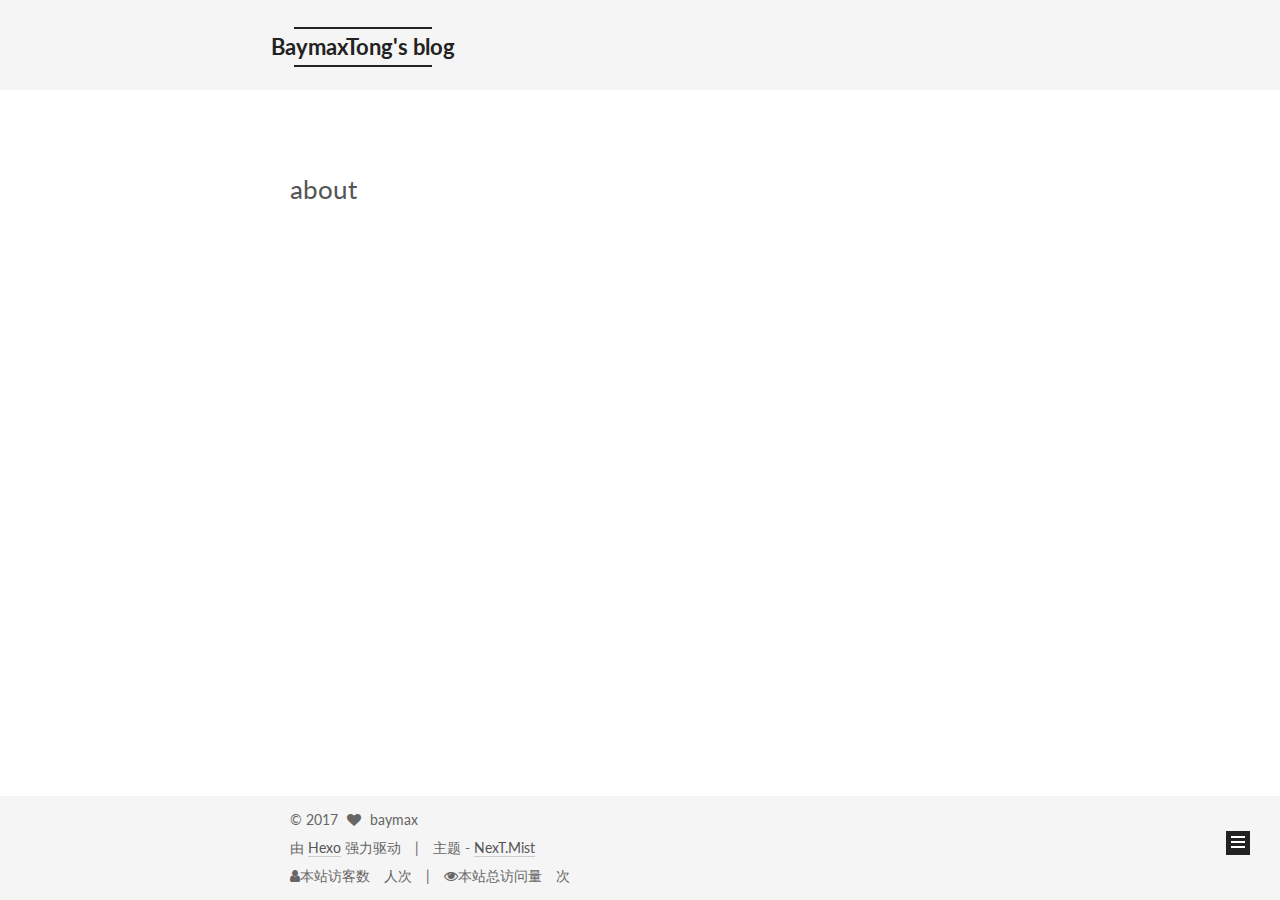
==== commit 978fab0f: "Site updated: 2017-04-20 14:51:30" ====
--- a/about/index.html
+++ b/about/index.html
@@ -362,11 +362,11 @@
               </span>
             
               <span class="links-of-author-item">
-                <a href="http://weibo.com/u/1955916121?refer_flag=1005055010_" target="_blank" title="Weibo">
+                <a href="http://weibo.com/u/1955916121?refer_flag=1005055010_" target="_blank" title="微博">
                   
-                    <i class="fa fa-fw fa-weibo"></i>
+                    <i class="fa fa-fw fa-globe"></i>
                   
-                  Weibo
+                  微博
                 </a>
               </span>
             
@@ -431,6 +431,26 @@
 
 
         
+<div class="busuanzi-count">
+  <script async src="https://dn-lbstatics.qbox.me/busuanzi/2.3/busuanzi.pure.mini.js"></script>
+
+  
+    <span class="site-uv">
+      <i class="fa fa-user">本站访客数</i>
+      <span class="busuanzi-value" id="busuanzi_value_site_uv"></span>
+      人次
+    </span>
+  
+
+  
+    <span class="site-pv">
+      <i class="fa fa-eye">本站总访问量</i>
+      <span class="busuanzi-value" id="busuanzi_value_site_pv"></span>
+      次
+    </span>
+  
+</div>
+
 
         
       </div>
--- a/css/main.css
+++ b/css/main.css
@@ -1691,7 +1691,7 @@
   width: 4px;
   height: 4px;
   border-radius: 50%;
-  background: #5d3ee5;
+  background: #67fc8c;
 }
 .links-of-blogroll {
   font-size: 13px;
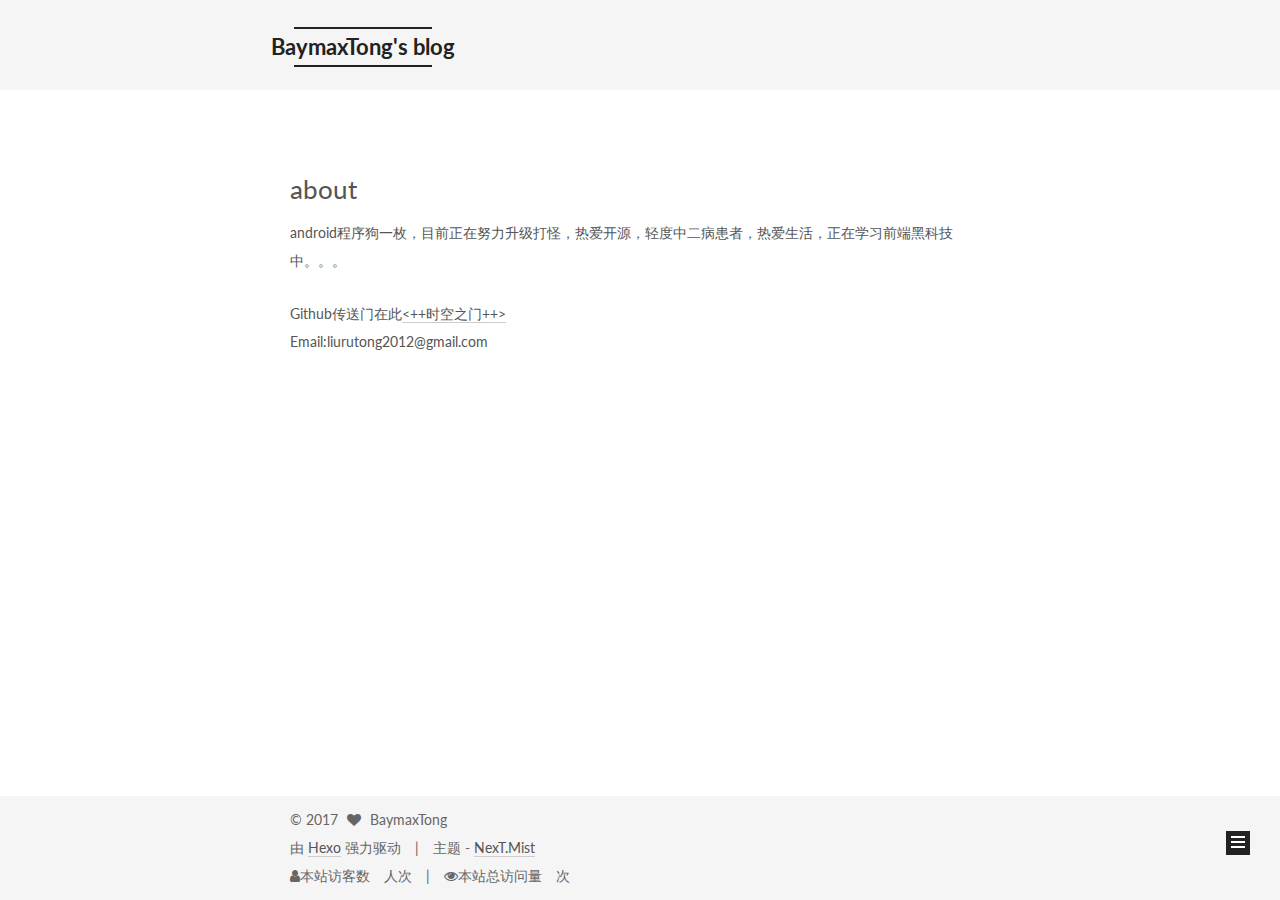
==== commit f8d64533: "Site updated: 2017-04-20 16:52:27" ====
--- a/about/index.html
+++ b/about/index.html
@@ -90,16 +90,16 @@
 
 
 
-<meta name="description" content="BaymaxTong&apos;s blog">
+<meta name="description" content="android程序狗一枚，目前正在努力升级打怪，热爱开源，轻度中二病患者，热爱生活，正在学习前端黑科技中。。。 Github传送门在此&amp;lt;++时空之门++&amp;gt;Email:liurutong2012@gmail.com">
 <meta property="og:type" content="website">
 <meta property="og:title" content="about">
 <meta property="og:url" content="http://yoursite.com/about/index.html">
 <meta property="og:site_name" content="BaymaxTong's blog">
-<meta property="og:description" content="BaymaxTong&apos;s blog">
-<meta property="og:updated_time" content="2017-04-20T02:30:53.660Z">
+<meta property="og:description" content="android程序狗一枚，目前正在努力升级打怪，热爱开源，轻度中二病患者，热爱生活，正在学习前端黑科技中。。。 Github传送门在此&amp;lt;++时空之门++&amp;gt;Email:liurutong2012@gmail.com">
+<meta property="og:updated_time" content="2017-04-20T07:52:28.576Z">
 <meta name="twitter:card" content="summary">
 <meta name="twitter:title" content="about">
-<meta name="twitter:description" content="BaymaxTong&apos;s blog">
+<meta name="twitter:description" content="android程序狗一枚，目前正在努力升级打怪，热爱开源，轻度中二病患者，热爱生活，正在学习前端黑科技中。。。 Github传送门在此&amp;lt;++时空之门++&amp;gt;Email:liurutong2012@gmail.com">
 
 
 
@@ -180,7 +180,7 @@
       </a>
     </div>
       
-        <p class="site-subtitle"></p>
+        <p class="site-subtitle">时光的时，时光的光 == 时光</p>
       
   </div>
 
@@ -220,16 +220,6 @@
         </li>
       
         
-        <li class="menu-item menu-item-about">
-          <a href="/about" rel="section">
-            
-              <i class="menu-item-icon fa fa-fw fa-user"></i> <br />
-            
-            关于
-          </a>
-        </li>
-      
-        
         <li class="menu-item menu-item-archives">
           <a href="/archives" rel="section">
             
@@ -246,6 +236,16 @@
               <i class="menu-item-icon fa fa-fw fa-tags"></i> <br />
             
             标签
+          </a>
+        </li>
+      
+        
+        <li class="menu-item menu-item-about">
+          <a href="/about" rel="section">
+            
+              <i class="menu-item-icon fa fa-fw fa-user"></i> <br />
+            
+            关于
           </a>
         </li>
       
@@ -279,7 +279,9 @@
 
     
     
-      
+      <p>android程序狗一枚，目前正在努力升级打怪，热爱开源，轻度中二病患者，热爱生活，正在学习前端黑科技中。。。</p>
+<p>Github传送门在此<a href="https://github.com/BaymaxTong" target="_blank" rel="external">&lt;++时空之门++&gt;</a><br>Email:liurutong2012@gmail.com</p>
+
     
   </div>
 
@@ -324,8 +326,8 @@
         <div class="site-author motion-element" itemprop="author" itemscope itemtype="http://schema.org/Person">
           <img class="site-author-image" itemprop="image"
                src="/images/ow.jpg"
-               alt="baymax" />
-          <p class="site-author-name" itemprop="name">baymax</p>
+               alt="BaymaxTong" />
+          <p class="site-author-name" itemprop="name">BaymaxTong</p>
            
               <p class="site-description motion-element" itemprop="description">BaymaxTong's blog</p>
           
@@ -414,7 +416,7 @@
   <span class="with-love">
     <i class="fa fa-heart"></i>
   </span>
-  <span class="author" itemprop="copyrightHolder">baymax</span>
+  <span class="author" itemprop="copyrightHolder">BaymaxTong</span>
 </div>
 
 
--- a/css/main.css
+++ b/css/main.css
@@ -1691,7 +1691,7 @@
   width: 4px;
   height: 4px;
   border-radius: 50%;
-  background: #67fc8c;
+  background: #6b18af;
 }
 .links-of-blogroll {
   font-size: 13px;
